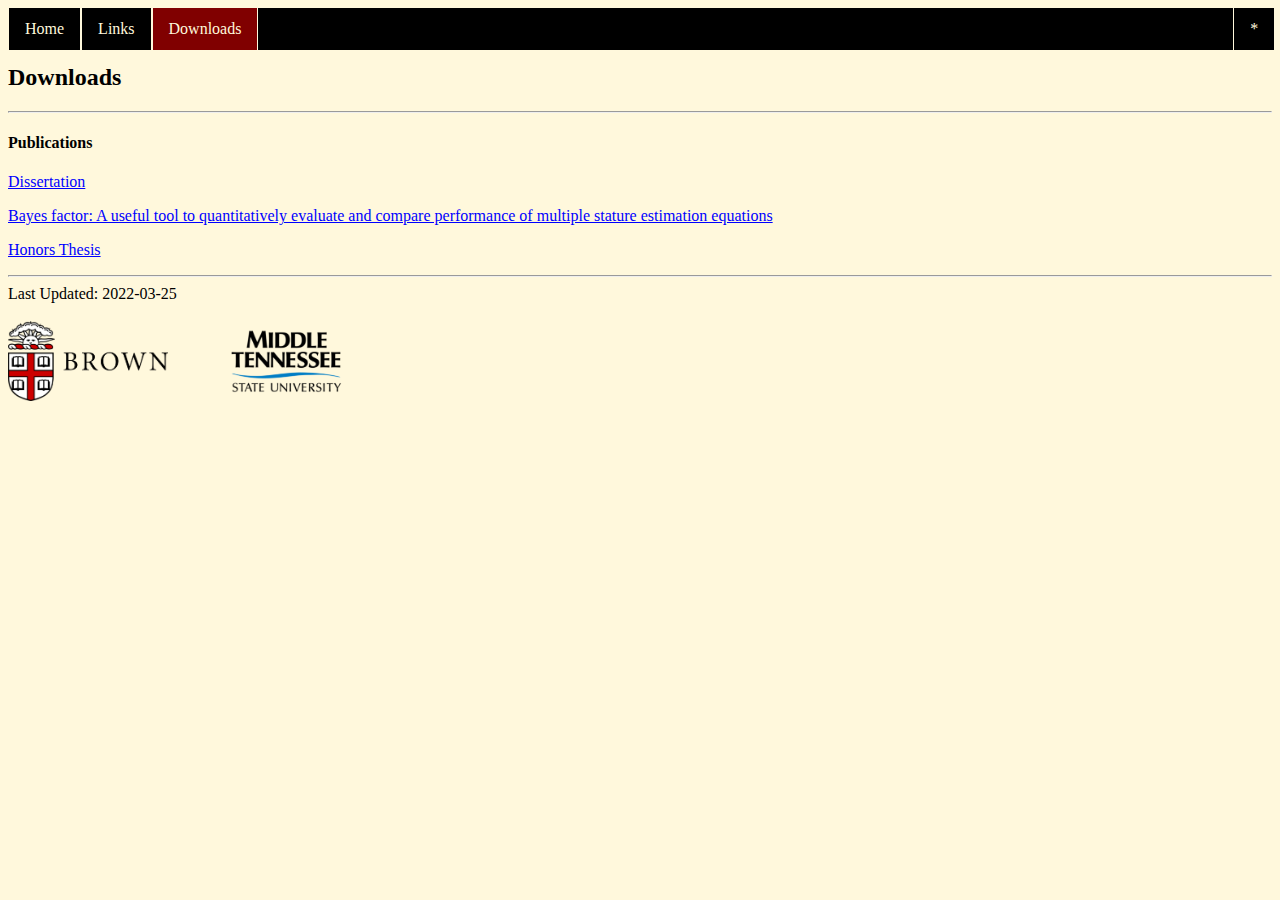
==== downloads.html @ 0ea3906c "Add downloads.html" ====
<!DOCTYPE html>
<html lang="en-US">
<html>
<head>
<link rel="shortcut icon" type="image/png" href="faviconV2.png?">
<link href="mystyle.css" rel="stylesheet" type="text/css">
<title>Downloads - Ashlin Powell Harris</title>
<meta charset="UTF-8">
<meta name="description" CONTENT= "Ashlin Powell Harris"> 
<meta name="keywords" CONTENT= "Biostatistics, Bioinformatics, Computational Science, Machine Learning, Scientific Computing">
<meta name="author" CONTENT="Ashlin Powell Harris">
<meta name="viewport" content="width=device-width, initial-scale=1.0">
</head>
<nav>
<div class="navbar">
<ul>
<li><a href="index.html">Home</a></li>
<!--
<li><a href="publications.html">Publications</a></li>
<li style="float:right"><a href="test.html">*</a></li>
-->
<li><a href="links.html">Links</a></li>
<li><a class="active" href="downloads.html">Downloads</a></li>
<li style="float:right"><a href="template.html">*</a></li>
<ul>
</div>
</nav>



<body>
<br><br>
<h2>Downloads</h2>
<hr>

			</ul> 
			<h4>Publications</h4>
			<ul>
			<li><a href="Downloads/Harris_Dissertation.pdf">Dissertation</a></li>
			</ul> 
			<ul>
			<li><a href="Downloads/Jeong et al 2020 Bayes factor.pdf">
Bayes factor: A useful tool to quantitatively evaluate and compare
performance of multiple stature estimation equations
</a></li>
			</ul> 
			<ul>
			<li><a href="Downloads/Harris_Honors_Thesis.pdf">Honors Thesis</a></li>
			</ul> 


</body>
<footer>
<hr>
Last Updated: 2022-03-25
</br></br>
<a href="https://brown.edu/"><img src="brown.png" alt="Brown University" height="80"></A>
<span style="padding-left:50px"></span>
<a href="https://mtsu.edu/"><img src="mtsu.png" alt="MTSU" height="80"></A>
</footer>
</html>
---- mystyle.css ----
html {
	color: Black;
	background-color: CornSilk;
}

a:link {
	color: Blue;
}

a:visited {
	color: Purple;
}

a:hover {
	color: LightGrey;
}

a:active {
	color: CornSilk;
} 

ul {
	padding: 0;
	list-style-type: none;
}

.navbar ul {
	margin: 0;
	background-color: Black;
	position: fixed;
	top: 10;
	width: 99%;
}

.navbar li a {
	display: block;
	color: CornSilk;
	padding: 12px 16px;
	text-decoration: none;
	float: left;
	border-right: 1px solid CornSilk;
	border-left: 1px solid CornSilk;

}

.navbar li a:hover {
	background-color: Grey;
}

.navbar li a:active {
	background-color: Silver;
} 

.active {
  background-color: Maroon;
  color: CornSilk;
}

table {
	border-spacing: 20px 0px;
}

tr {
	text-align:left;
}

td {
	padding: 0px 0px;
}
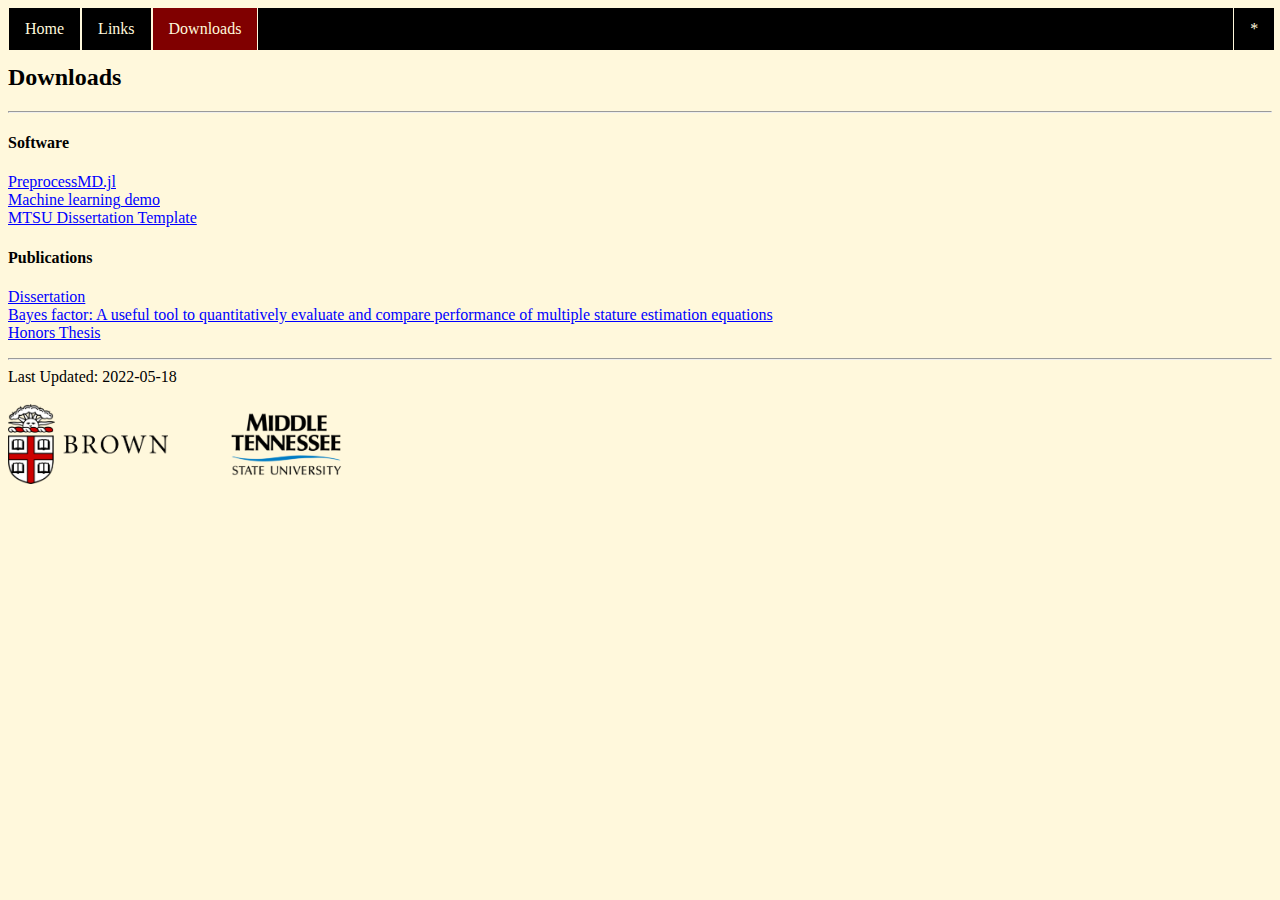
==== commit 836c16cc: "Add MLDemo" ====
--- a/downloads.html
+++ b/downloads.html
@@ -33,18 +33,17 @@
 <h2>Downloads</h2>
 <hr>
 
+  </ul> 
+			<h4>Software</h4>
+			<ul>
+			<li><a href="https://github.com/bcbi/PreprocessMD.jl">PreprocessMD.jl</a></li>
+			<li><a href="https://github.com/AshlinHarris/MLDemo">Machine learning demo</a></li>
+			<li><a href="https://github.com/AshlinHarris/MTSU-Dissertation-Template">MTSU Dissertation Template</a></li>
 			</ul> 
 			<h4>Publications</h4>
 			<ul>
 			<li><a href="Downloads/Harris_Dissertation.pdf">Dissertation</a></li>
-			</ul> 
-			<ul>
-			<li><a href="Downloads/Jeong et al 2020 Bayes factor.pdf">
-Bayes factor: A useful tool to quantitatively evaluate and compare
-performance of multiple stature estimation equations
-</a></li>
-			</ul> 
-			<ul>
+			<li><a href="Downloads/Jeong et al 2020 Bayes factor.pdf">Bayes factor: A useful tool to quantitatively evaluate and compare performance of multiple stature estimation equations</a></li>
 			<li><a href="Downloads/Harris_Honors_Thesis.pdf">Honors Thesis</a></li>
 			</ul> 
 
@@ -52,7 +51,7 @@
 </body>
 <footer>
 <hr>
-Last Updated: 2022-03-25
+Last Updated: 2022-05-18
 </br></br>
 <a href="https://brown.edu/"><img src="brown.png" alt="Brown University" height="80"></A>
 <span style="padding-left:50px"></span>
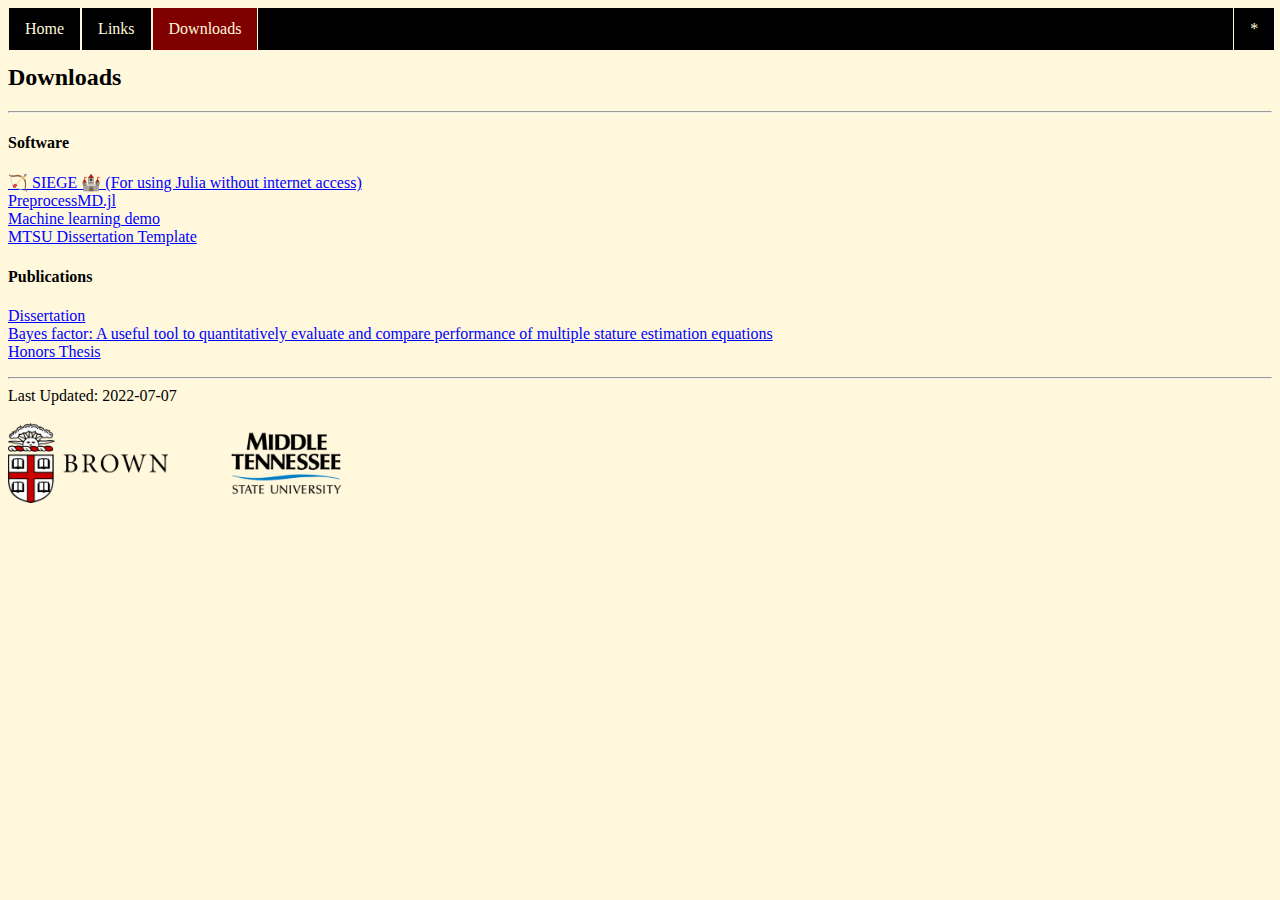
==== commit c89cf314: "🏹 Add SIEGE 🏰" ====
--- a/downloads.html
+++ b/downloads.html
@@ -36,6 +36,7 @@
   </ul> 
 			<h4>Software</h4>
 			<ul>
+			<li><a href="https://github.com/AshlinHarris/SIEGE">🏹 SIEGE 🏰 (For using Julia without internet access)</a></li>
 			<li><a href="https://github.com/bcbi/PreprocessMD.jl">PreprocessMD.jl</a></li>
 			<li><a href="https://github.com/AshlinHarris/MLDemo">Machine learning demo</a></li>
 			<li><a href="https://github.com/AshlinHarris/MTSU-Dissertation-Template">MTSU Dissertation Template</a></li>
@@ -51,7 +52,7 @@
 </body>
 <footer>
 <hr>
-Last Updated: 2022-05-18
+Last Updated: 2022-07-07
 </br></br>
 <a href="https://brown.edu/"><img src="brown.png" alt="Brown University" height="80"></A>
 <span style="padding-left:50px"></span>
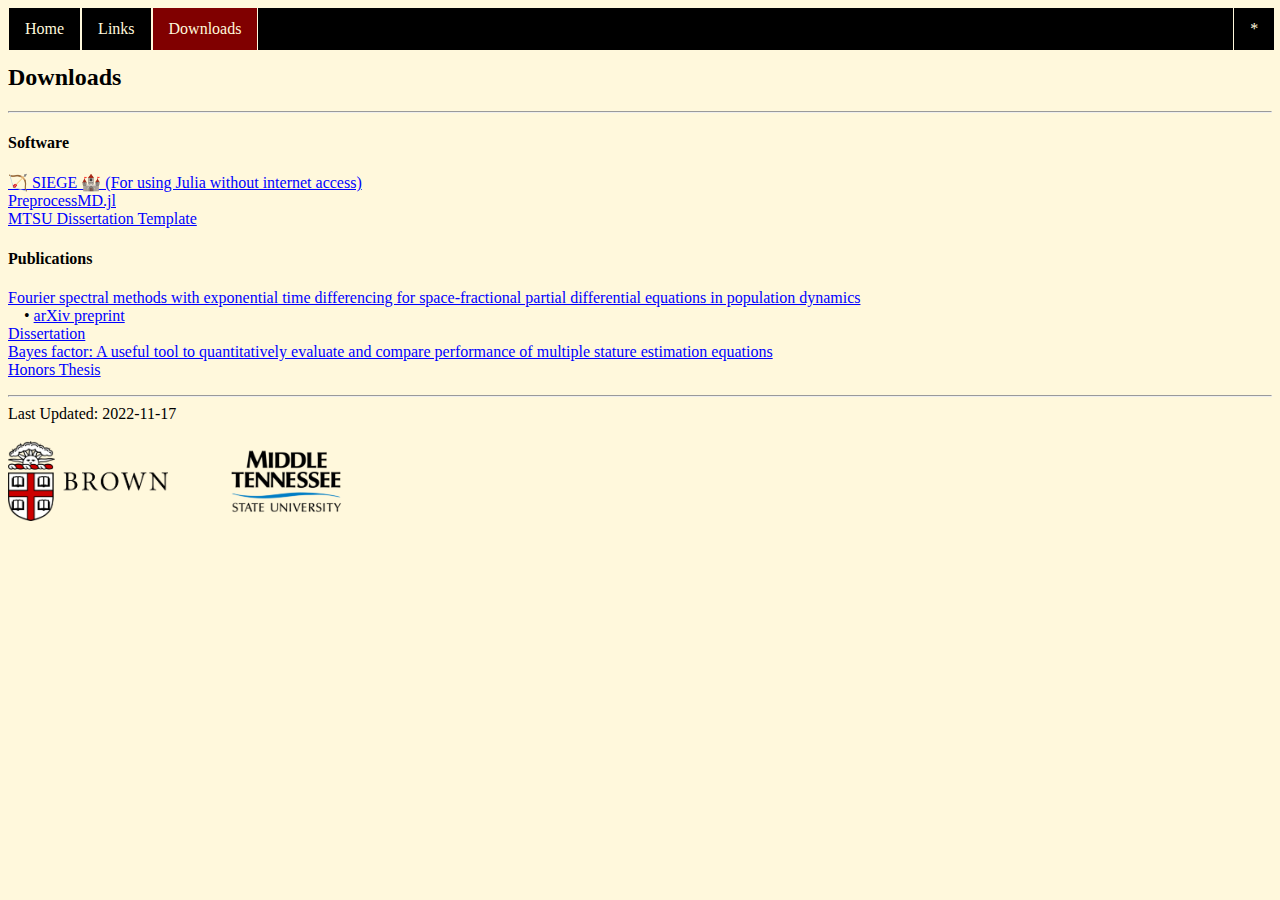
==== commit 1f84dfb5: "Update publications list" ====
--- a/downloads.html
+++ b/downloads.html
@@ -36,13 +36,17 @@
   </ul> 
 			<h4>Software</h4>
 			<ul>
-			<li><a href="https://github.com/AshlinHarris/SIEGE">🏹 SIEGE 🏰 (For using Julia without internet access)</a></li>
+			<li><a href="https://github.com/bcbi/SIEGE">🏹 SIEGE 🏰 (For using Julia without internet access)</a></li>
 			<li><a href="https://github.com/bcbi/PreprocessMD.jl">PreprocessMD.jl</a></li>
+<!--
 			<li><a href="https://github.com/AshlinHarris/MLDemo">Machine learning demo</a></li>
+-->
 			<li><a href="https://github.com/AshlinHarris/MTSU-Dissertation-Template">MTSU Dissertation Template</a></li>
 			</ul> 
 			<h4>Publications</h4>
 			<ul>
+			<li><a href="http://doi.org/10.1002/num.22995">Fourier spectral methods with exponential time differencing for space-fractional partial differential equations in population dynamics</a></li>
+			<li>&emsp;&bull; <a href="https://arxiv.org/abs/2212.03345">arXiv preprint</a></li>
 			<li><a href="Downloads/Harris_Dissertation.pdf">Dissertation</a></li>
 			<li><a href="Downloads/Jeong et al 2020 Bayes factor.pdf">Bayes factor: A useful tool to quantitatively evaluate and compare performance of multiple stature estimation equations</a></li>
 			<li><a href="Downloads/Harris_Honors_Thesis.pdf">Honors Thesis</a></li>
@@ -52,7 +56,7 @@
 </body>
 <footer>
 <hr>
-Last Updated: 2022-07-07
+Last Updated: 2022-11-17
 </br></br>
 <a href="https://brown.edu/"><img src="brown.png" alt="Brown University" height="80"></A>
 <span style="padding-left:50px"></span>
